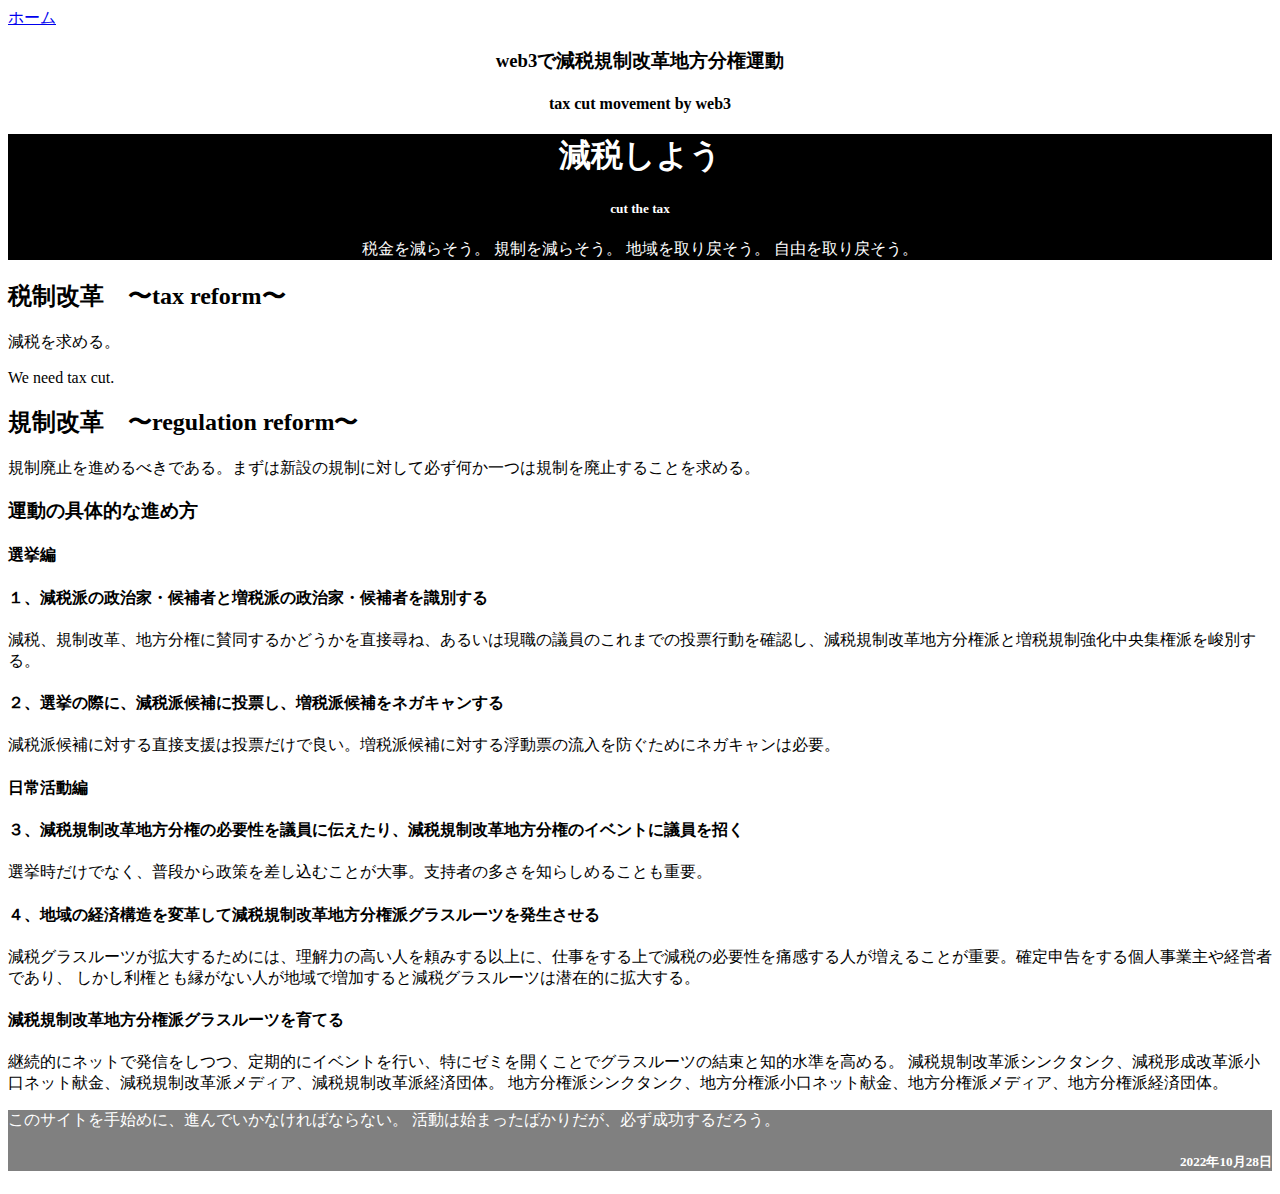
==== index.html @ c12c29a5 "Update index.html" ====
<html>
  <head>
    <meta charset="utf-8">
    <link rel="stylesheet" type="text/css" href="liberanet.css">
    <meta name="viewport" content="width=device-width, initial-scale=1.0">
    <title>web3で減税運動</title>
  </head>
  <body>
    <header>
      <a href="index.html">ホーム</a>
    </header>
    <div class="top-wrapper">
      <h3>web3で減税規制改革地方分権運動</h3>
      <h4>tax cut movement by web3</h4>
    </div>
    <div class="main">
      <h1>減税しよう</h1>
      <h5>cut the tax</h5>
      <p>
      税金を減らそう。
      規制を減らそう。
      地域を取り戻そう。
      自由を取り戻そう。</p>
    </div>
    <div class="bottom-wrapper">
      <h2>税制改革　〜tax reform〜</h2>
      <p>減税を求める。</p>
      <p>We need tax cut.
      <h2>規制改革　〜regulation reform〜</h2>
      <p>規制廃止を進めるべきである。まずは新設の規制に対して必ず何か一つは規制を廃止することを求める。</p>
      <h3>運動の具体的な進め方</h3>
      <h4>選挙編</h4>
      <h4>１、減税派の政治家・候補者と増税派の政治家・候補者を識別する</h4>
      減税、規制改革、地方分権に賛同するかどうかを直接尋ね、あるいは現職の議員のこれまでの投票行動を確認し、減税規制改革地方分権派と増税規制強化中央集権派を峻別する。
      <h4>２、選挙の際に、減税派候補に投票し、増税派候補をネガキャンする</h4>
      減税派候補に対する直接支援は投票だけで良い。増税派候補に対する浮動票の流入を防ぐためにネガキャンは必要。
      <h4>日常活動編</h4>
      <h4>３、減税規制改革地方分権の必要性を議員に伝えたり、減税規制改革地方分権のイベントに議員を招く</h4>
      選挙時だけでなく、普段から政策を差し込むことが大事。支持者の多さを知らしめることも重要。
      <h4>４、地域の経済構造を変革して減税規制改革地方分権派グラスルーツを発生させる</h4>
      減税グラスルーツが拡大するためには、理解力の高い人を頼みする以上に、仕事をする上で減税の必要性を痛感する人が増えることが重要。確定申告をする個人事業主や経営者であり、
      しかし利権とも縁がない人が地域で増加すると減税グラスルーツは潜在的に拡大する。
      <h4>減税規制改革地方分権派グラスルーツを育てる</h4>
      継続的にネットで発信をしつつ、定期的にイベントを行い、特にゼミを開くことでグラスルーツの結束と知的水準を高める。
      減税規制改革派シンクタンク、減税形成改革派小口ネット献金、減税規制改革派メディア、減税規制改革派経済団体。
      地方分権派シンクタンク、地方分権派小口ネット献金、地方分権派メディア、地方分権派経済団体。
    </div>
    <footer>
      <p>このサイトを手始めに、進んでいかなければならない。
        活動は始まったばかりだが、必ず成功するだろう。</p>
      <h5>2022年10月28日</h5>
    </footer>
  </body>
</html>
---- liberanet.css ----
.top-wrapper h3{
  text-align:center;
  }
.top-wrapper h4{
  text-align: center;
  }
.main
  {background-color:black;
    color:white;
  text-align:center;
  }
h1
  {text-align:center;
    }
footer{
  background-color: gray;
  color: white;
  }
footer h5{
  text-align:end;
  }
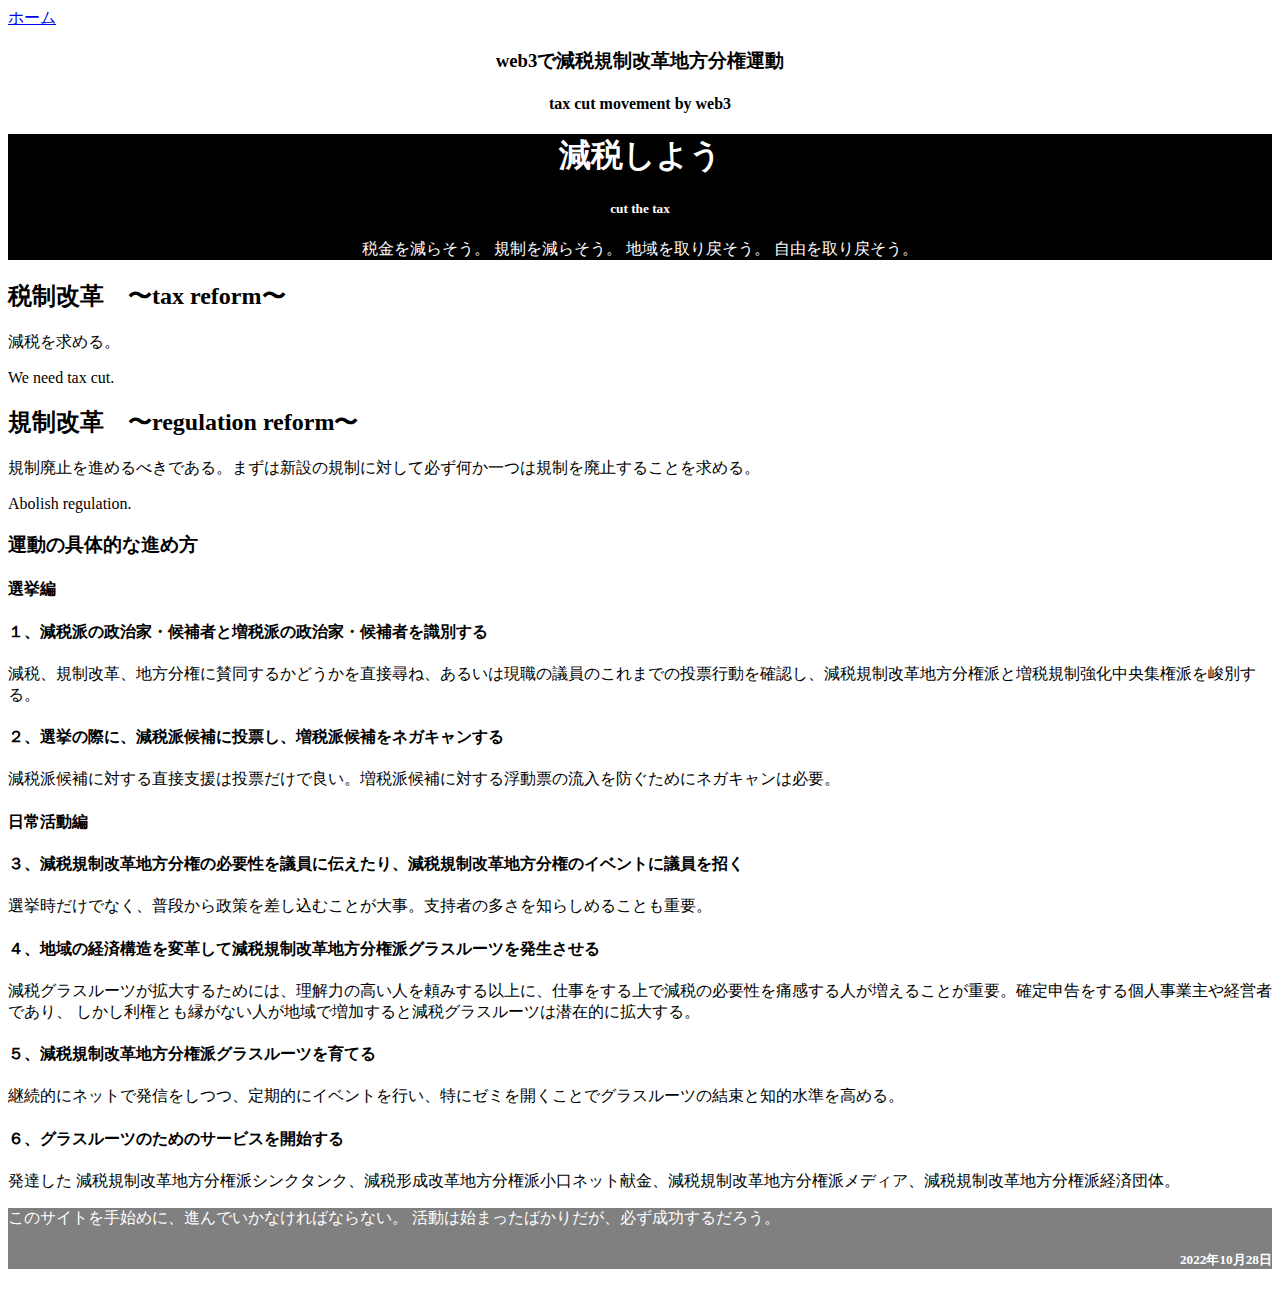
==== commit 2d95cd84: "Update index.html" ====
--- a/index.html
+++ b/index.html
@@ -25,9 +25,10 @@
     <div class="bottom-wrapper">
       <h2>税制改革　〜tax reform〜</h2>
       <p>減税を求める。</p>
-      <p>We need tax cut.
+      <p>We need tax cut.</p>
       <h2>規制改革　〜regulation reform〜</h2>
       <p>規制廃止を進めるべきである。まずは新設の規制に対して必ず何か一つは規制を廃止することを求める。</p>
+      <p>Abolish regulation.</p>
       <h3>運動の具体的な進め方</h3>
       <h4>選挙編</h4>
       <h4>１、減税派の政治家・候補者と増税派の政治家・候補者を識別する</h4>
@@ -40,10 +41,11 @@
       <h4>４、地域の経済構造を変革して減税規制改革地方分権派グラスルーツを発生させる</h4>
       減税グラスルーツが拡大するためには、理解力の高い人を頼みする以上に、仕事をする上で減税の必要性を痛感する人が増えることが重要。確定申告をする個人事業主や経営者であり、
       しかし利権とも縁がない人が地域で増加すると減税グラスルーツは潜在的に拡大する。
-      <h4>減税規制改革地方分権派グラスルーツを育てる</h4>
+      <h4>５、減税規制改革地方分権派グラスルーツを育てる</h4>
       継続的にネットで発信をしつつ、定期的にイベントを行い、特にゼミを開くことでグラスルーツの結束と知的水準を高める。
-      減税規制改革派シンクタンク、減税形成改革派小口ネット献金、減税規制改革派メディア、減税規制改革派経済団体。
-      地方分権派シンクタンク、地方分権派小口ネット献金、地方分権派メディア、地方分権派経済団体。
+      <h4>６、グラスルーツのためのサービスを開始する</h4>
+      発達した
+      減税規制改革地方分権派シンクタンク、減税形成改革地方分権派小口ネット献金、減税規制改革地方分権派メディア、減税規制改革地方分権派経済団体。
     </div>
     <footer>
       <p>このサイトを手始めに、進んでいかなければならない。
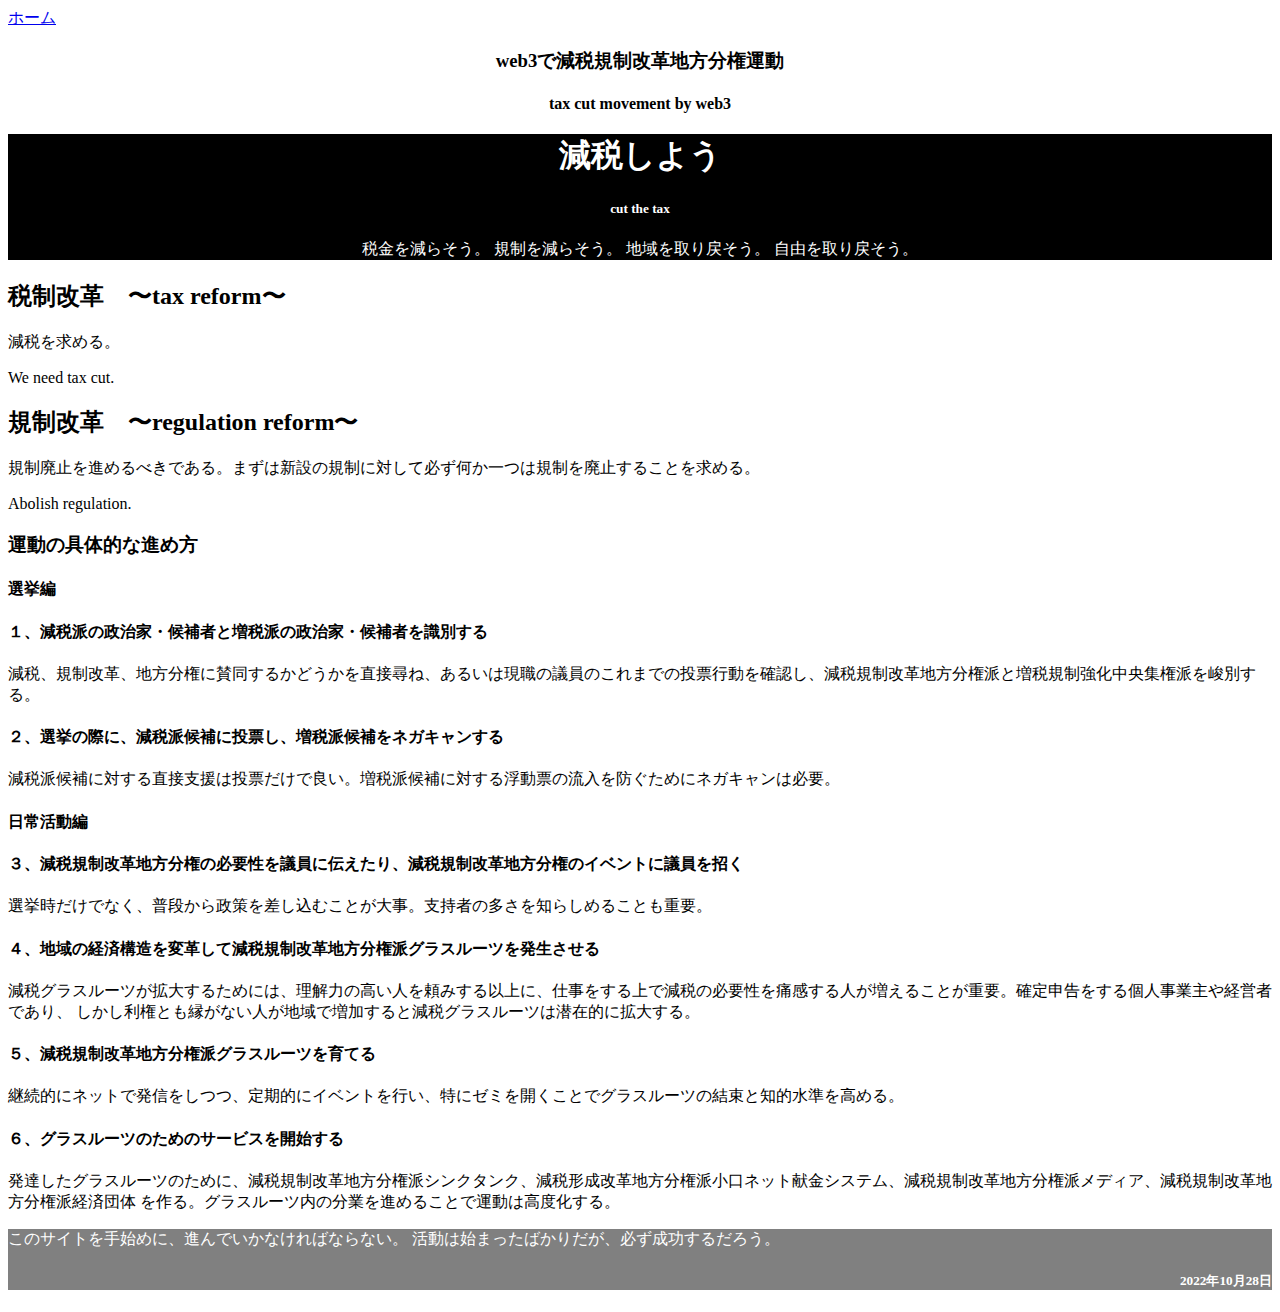
==== commit b89762c0: "Update index.html" ====
--- a/index.html
+++ b/index.html
@@ -44,8 +44,8 @@
       <h4>５、減税規制改革地方分権派グラスルーツを育てる</h4>
       継続的にネットで発信をしつつ、定期的にイベントを行い、特にゼミを開くことでグラスルーツの結束と知的水準を高める。
       <h4>６、グラスルーツのためのサービスを開始する</h4>
-      発達した
-      減税規制改革地方分権派シンクタンク、減税形成改革地方分権派小口ネット献金、減税規制改革地方分権派メディア、減税規制改革地方分権派経済団体。
+      発達したグラスルーツのために、減税規制改革地方分権派シンクタンク、減税形成改革地方分権派小口ネット献金システム、減税規制改革地方分権派メディア、減税規制改革地方分権派経済団体
+      を作る。グラスルーツ内の分業を進めることで運動は高度化する。
     </div>
     <footer>
       <p>このサイトを手始めに、進んでいかなければならない。
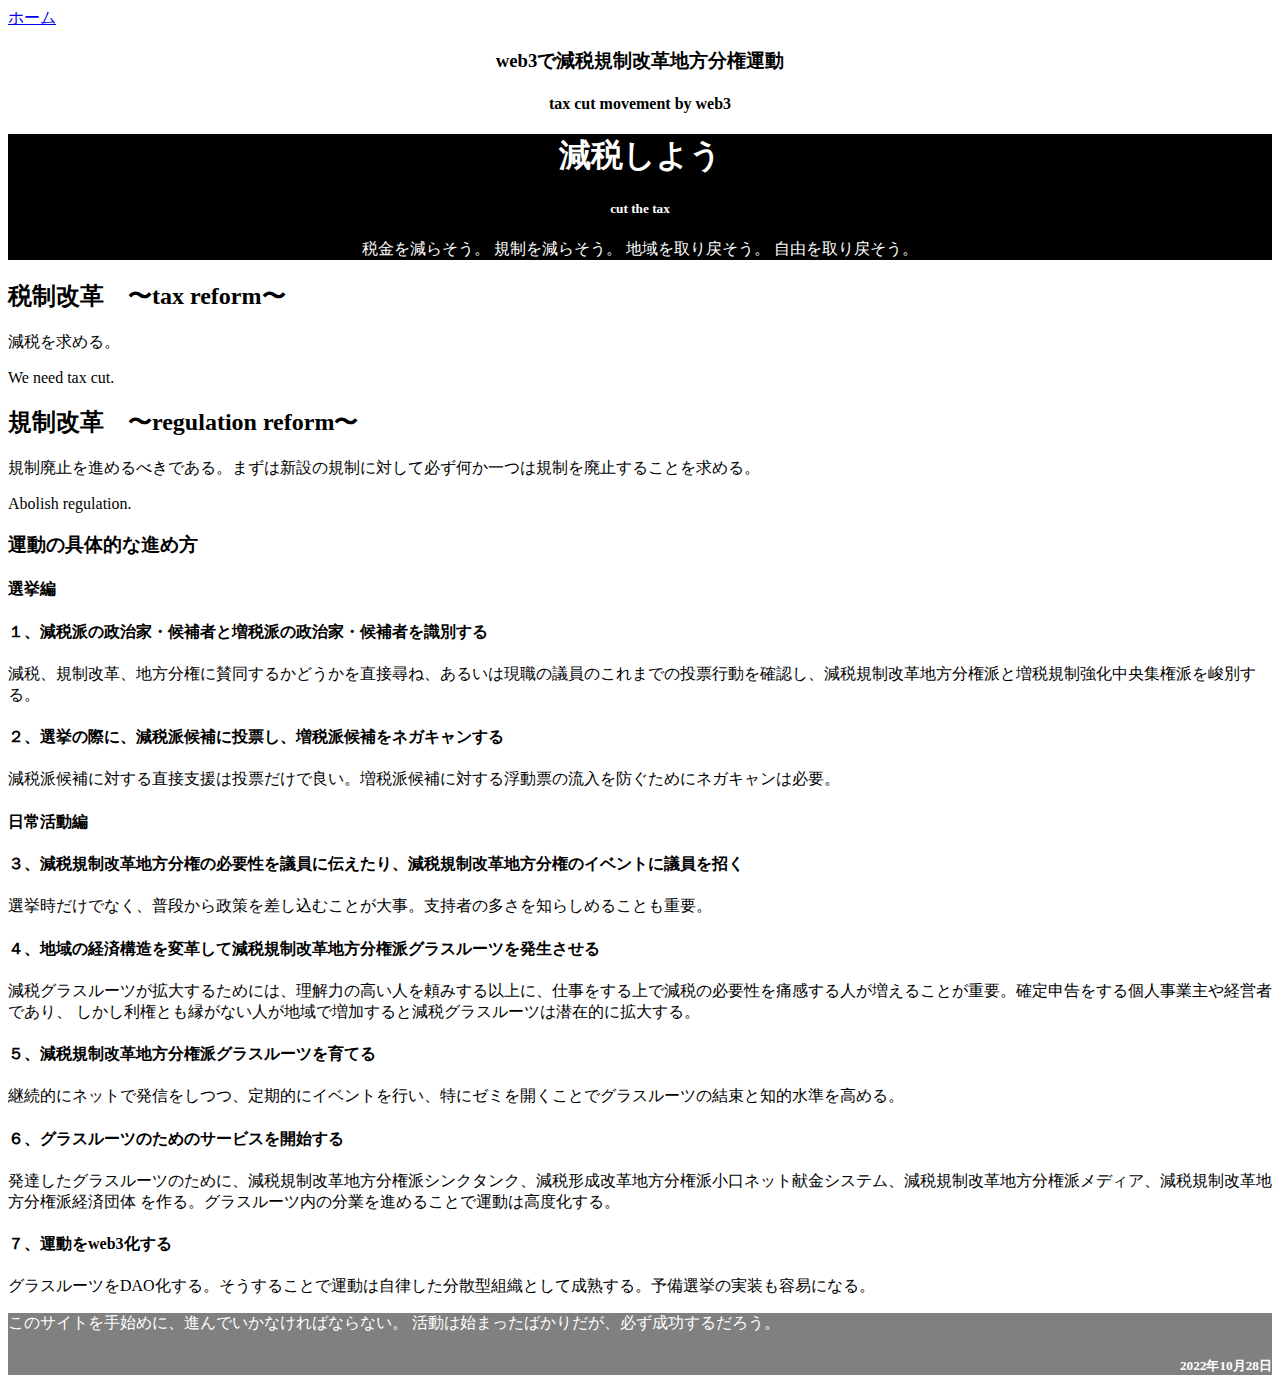
==== commit ce2158ca: "Update index.html" ====
--- a/index.html
+++ b/index.html
@@ -46,6 +46,8 @@
       <h4>６、グラスルーツのためのサービスを開始する</h4>
       発達したグラスルーツのために、減税規制改革地方分権派シンクタンク、減税形成改革地方分権派小口ネット献金システム、減税規制改革地方分権派メディア、減税規制改革地方分権派経済団体
       を作る。グラスルーツ内の分業を進めることで運動は高度化する。
+      <h4>７、運動をweb3化する</h4>
+      グラスルーツをDAO化する。そうすることで運動は自律した分散型組織として成熟する。予備選挙の実装も容易になる。
     </div>
     <footer>
       <p>このサイトを手始めに、進んでいかなければならない。
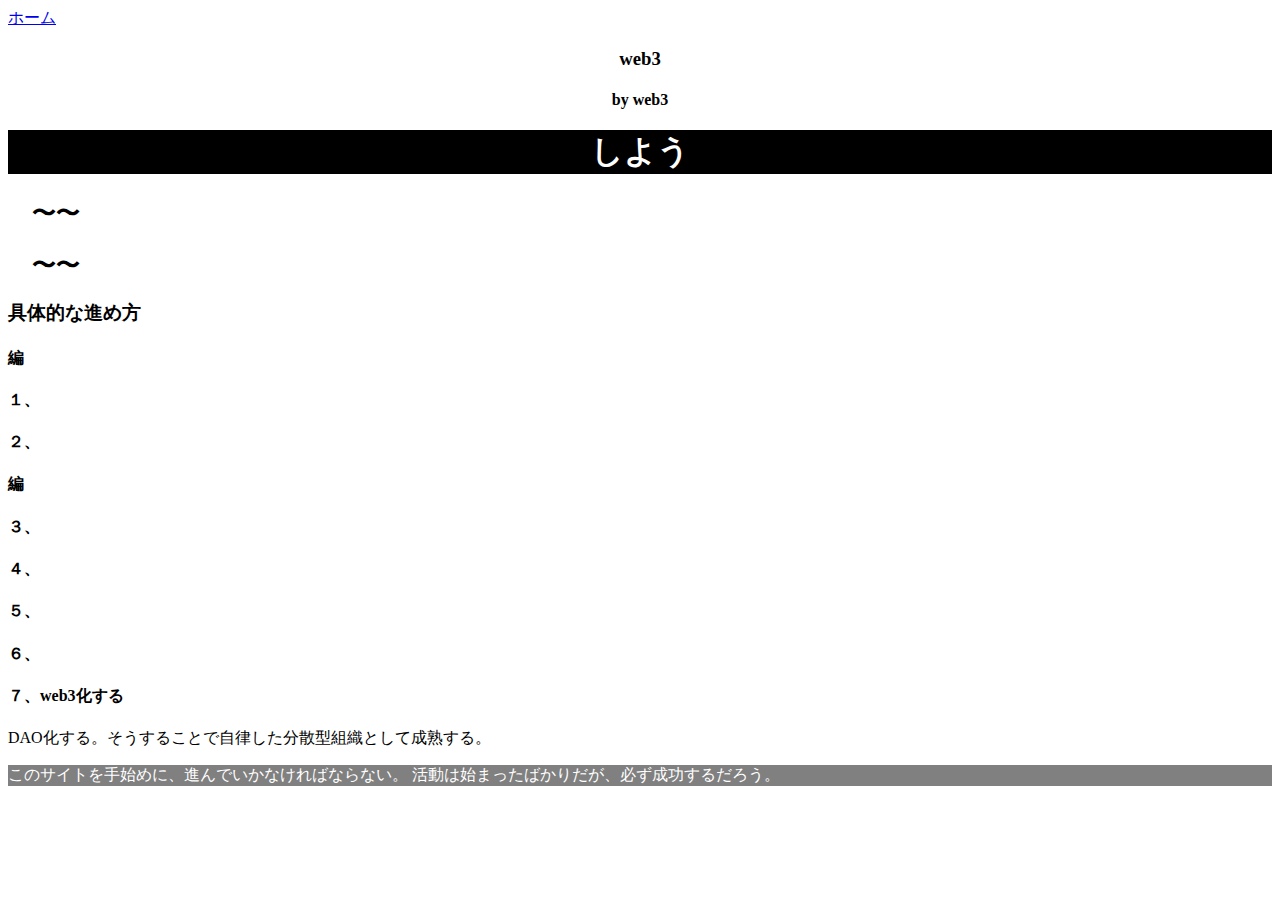
==== commit aa6f4607: "Update index.html" ====
--- a/index.html
+++ b/index.html
@@ -3,56 +3,50 @@
     <meta charset="utf-8">
     <link rel="stylesheet" type="text/css" href="liberanet.css">
     <meta name="viewport" content="width=device-width, initial-scale=1.0">
-    <title>web3で減税運動</title>
+    <title>web3</title>
   </head>
   <body>
     <header>
       <a href="index.html">ホーム</a>
     </header>
     <div class="top-wrapper">
-      <h3>web3で減税規制改革地方分権運動</h3>
-      <h4>tax cut movement by web3</h4>
+      <h3>web3</h3>
+      <h4>by web3</h4>
     </div>
     <div class="main">
-      <h1>減税しよう</h1>
-      <h5>cut the tax</h5>
-      <p>
-      税金を減らそう。
-      規制を減らそう。
-      地域を取り戻そう。
-      自由を取り戻そう。</p>
+      <h1>しよう</h1>
+      <h5></h5>
+      <p></p>
     </div>
     <div class="bottom-wrapper">
-      <h2>税制改革　〜tax reform〜</h2>
-      <p>減税を求める。</p>
-      <p>We need tax cut.</p>
-      <h2>規制改革　〜regulation reform〜</h2>
-      <p>規制廃止を進めるべきである。まずは新設の規制に対して必ず何か一つは規制を廃止することを求める。</p>
-      <p>Abolish regulation.</p>
-      <h3>運動の具体的な進め方</h3>
-      <h4>選挙編</h4>
-      <h4>１、減税派の政治家・候補者と増税派の政治家・候補者を識別する</h4>
-      減税、規制改革、地方分権に賛同するかどうかを直接尋ね、あるいは現職の議員のこれまでの投票行動を確認し、減税規制改革地方分権派と増税規制強化中央集権派を峻別する。
-      <h4>２、選挙の際に、減税派候補に投票し、増税派候補をネガキャンする</h4>
-      減税派候補に対する直接支援は投票だけで良い。増税派候補に対する浮動票の流入を防ぐためにネガキャンは必要。
-      <h4>日常活動編</h4>
-      <h4>３、減税規制改革地方分権の必要性を議員に伝えたり、減税規制改革地方分権のイベントに議員を招く</h4>
-      選挙時だけでなく、普段から政策を差し込むことが大事。支持者の多さを知らしめることも重要。
-      <h4>４、地域の経済構造を変革して減税規制改革地方分権派グラスルーツを発生させる</h4>
-      減税グラスルーツが拡大するためには、理解力の高い人を頼みする以上に、仕事をする上で減税の必要性を痛感する人が増えることが重要。確定申告をする個人事業主や経営者であり、
-      しかし利権とも縁がない人が地域で増加すると減税グラスルーツは潜在的に拡大する。
-      <h4>５、減税規制改革地方分権派グラスルーツを育てる</h4>
-      継続的にネットで発信をしつつ、定期的にイベントを行い、特にゼミを開くことでグラスルーツの結束と知的水準を高める。
-      <h4>６、グラスルーツのためのサービスを開始する</h4>
-      発達したグラスルーツのために、減税規制改革地方分権派シンクタンク、減税形成改革地方分権派小口ネット献金システム、減税規制改革地方分権派メディア、減税規制改革地方分権派経済団体
-      を作る。グラスルーツ内の分業を進めることで運動は高度化する。
-      <h4>７、運動をweb3化する</h4>
-      グラスルーツをDAO化する。そうすることで運動は自律した分散型組織として成熟する。予備選挙の実装も容易になる。
+      <h2>　〜〜</h2>
+      <p></p>
+      <p></p>
+      <h2>　〜〜</h2>
+      <p></p>
+      <p></p>
+      <h3>具体的な進め方</h3>
+      <h4>編</h4>
+      <h4>１、</h4>
+      
+      <h4>２、</h4>
+      
+      <h4>編</h4>
+      <h4>３、</h4>
+      
+      <h4>４、</h4>
+      
+      <h4>５、</h4>
+      
+      <h4>６、</h4>
+      
+      <h4>７、web3化する</h4>
+      DAO化する。そうすることで自律した分散型組織として成熟する。
     </div>
     <footer>
       <p>このサイトを手始めに、進んでいかなければならない。
         活動は始まったばかりだが、必ず成功するだろう。</p>
-      <h5>2022年10月28日</h5>
+      <h5></h5>
     </footer>
   </body>
 </html>
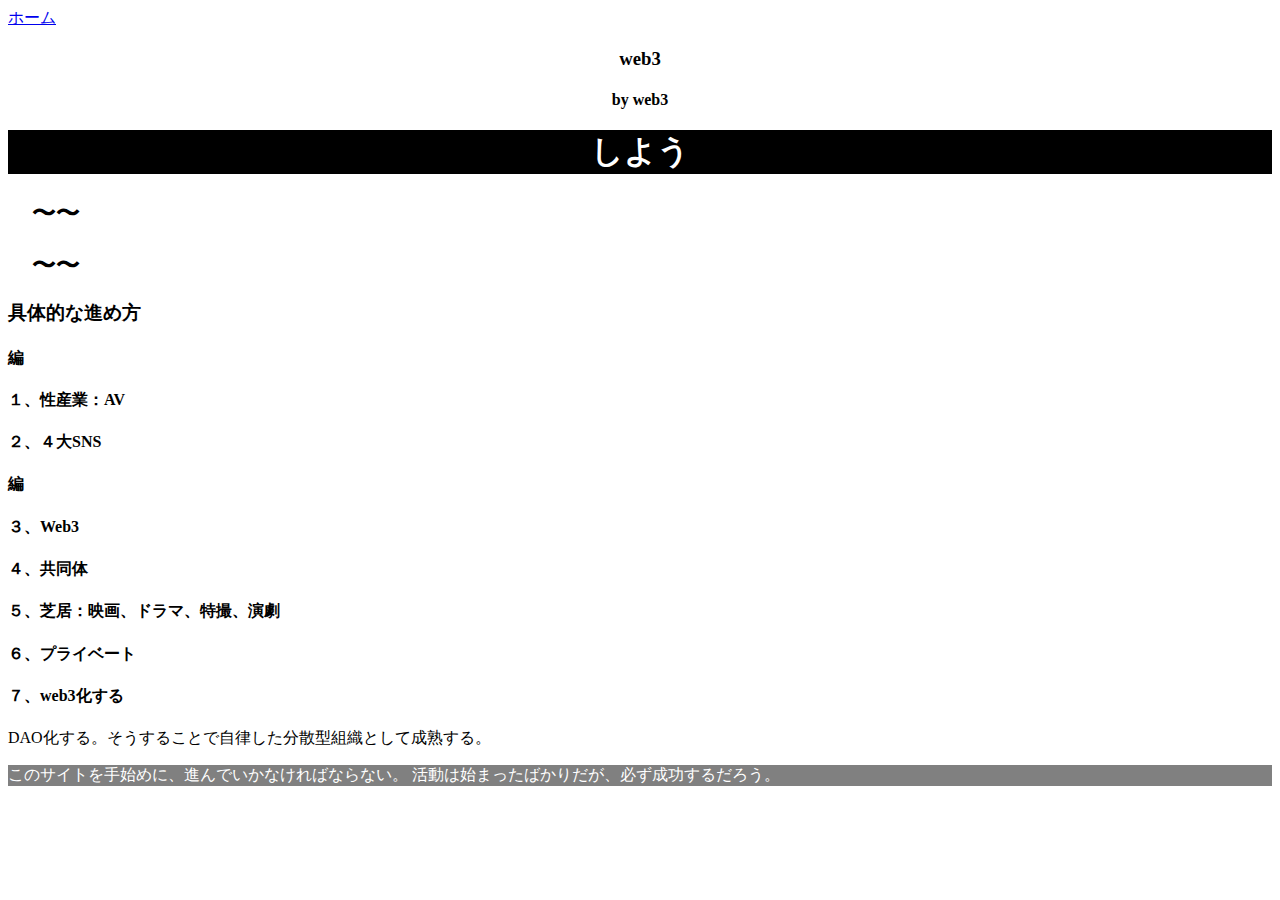
==== commit b98f6554: "Update index.html" ====
--- a/index.html
+++ b/index.html
@@ -27,18 +27,18 @@
       <p></p>
       <h3>具体的な進め方</h3>
       <h4>編</h4>
-      <h4>１、</h4>
+      <h4>１、性産業：AV</h4>
       
-      <h4>２、</h4>
+      <h4>２、４大SNS</h4>
       
       <h4>編</h4>
-      <h4>３、</h4>
+      <h4>３、Web3</h4>
       
-      <h4>４、</h4>
+      <h4>４、共同体</h4>
       
-      <h4>５、</h4>
+      <h4>５、芝居：映画、ドラマ、特撮、演劇</h4>
       
-      <h4>６、</h4>
+      <h4>６、プライベート</h4>
       
       <h4>７、web3化する</h4>
       DAO化する。そうすることで自律した分散型組織として成熟する。
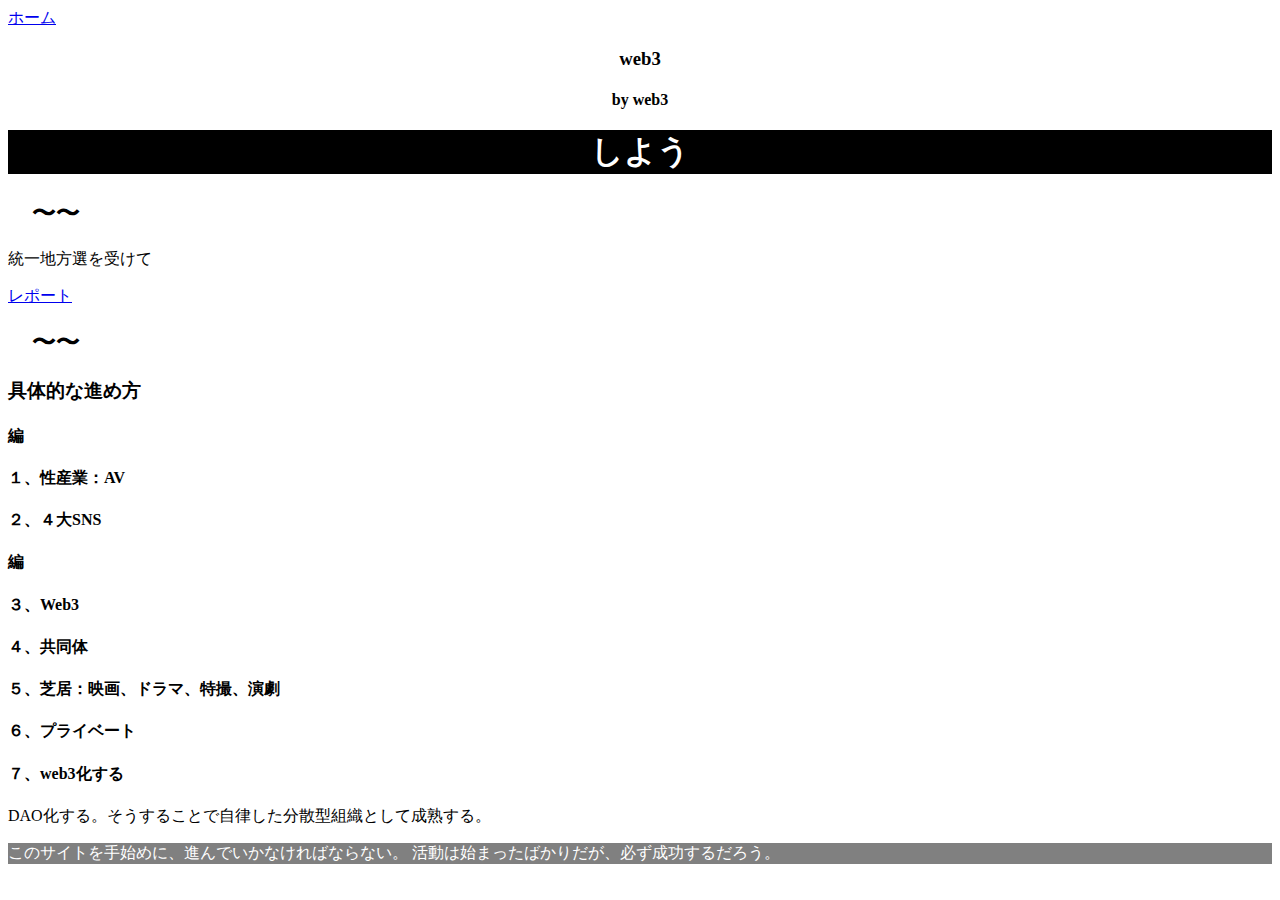
==== commit 268cc0e3: "Update index.html" ====
--- a/index.html
+++ b/index.html
@@ -20,8 +20,8 @@
     </div>
     <div class="bottom-wrapper">
       <h2>　〜〜</h2>
-      <p></p>
-      <p></p>
+      <p>統一地方選を受けて</p>
+      <p><a href="政治に求めるたった一つのこと.pdf">レポート</a></p>
       <h2>　〜〜</h2>
       <p></p>
       <p></p>
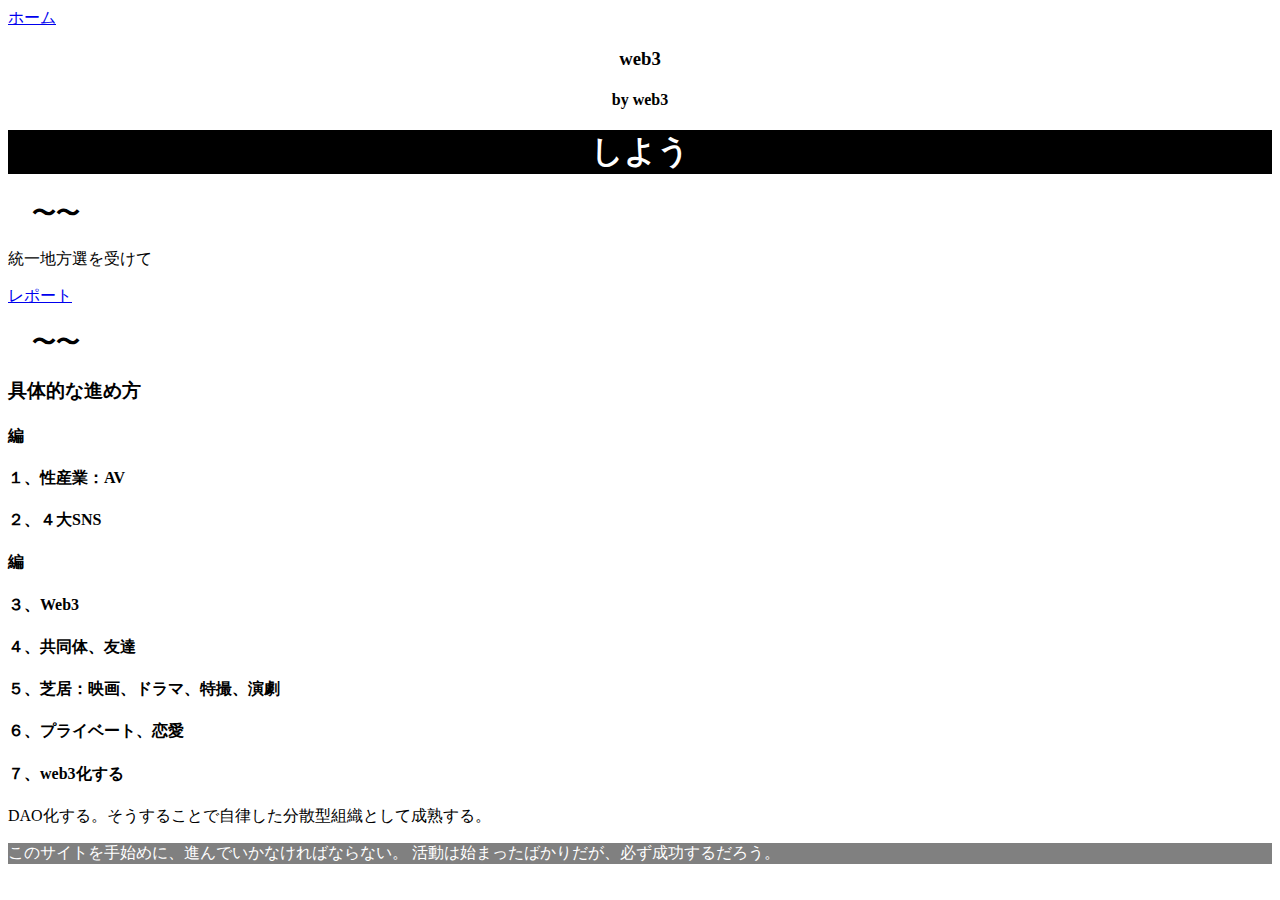
==== commit 35657276: "Update index.html" ====
--- a/index.html
+++ b/index.html
@@ -34,14 +34,15 @@
       <h4>編</h4>
       <h4>３、Web3</h4>
       
-      <h4>４、共同体</h4>
+      <h4>４、共同体、友達</h4>
       
       <h4>５、芝居：映画、ドラマ、特撮、演劇</h4>
       
-      <h4>６、プライベート</h4>
+      <h4>６、プライベート、恋愛</h4>
       
       <h4>７、web3化する</h4>
       DAO化する。そうすることで自律した分散型組織として成熟する。
+      
     </div>
     <footer>
       <p>このサイトを手始めに、進んでいかなければならない。
